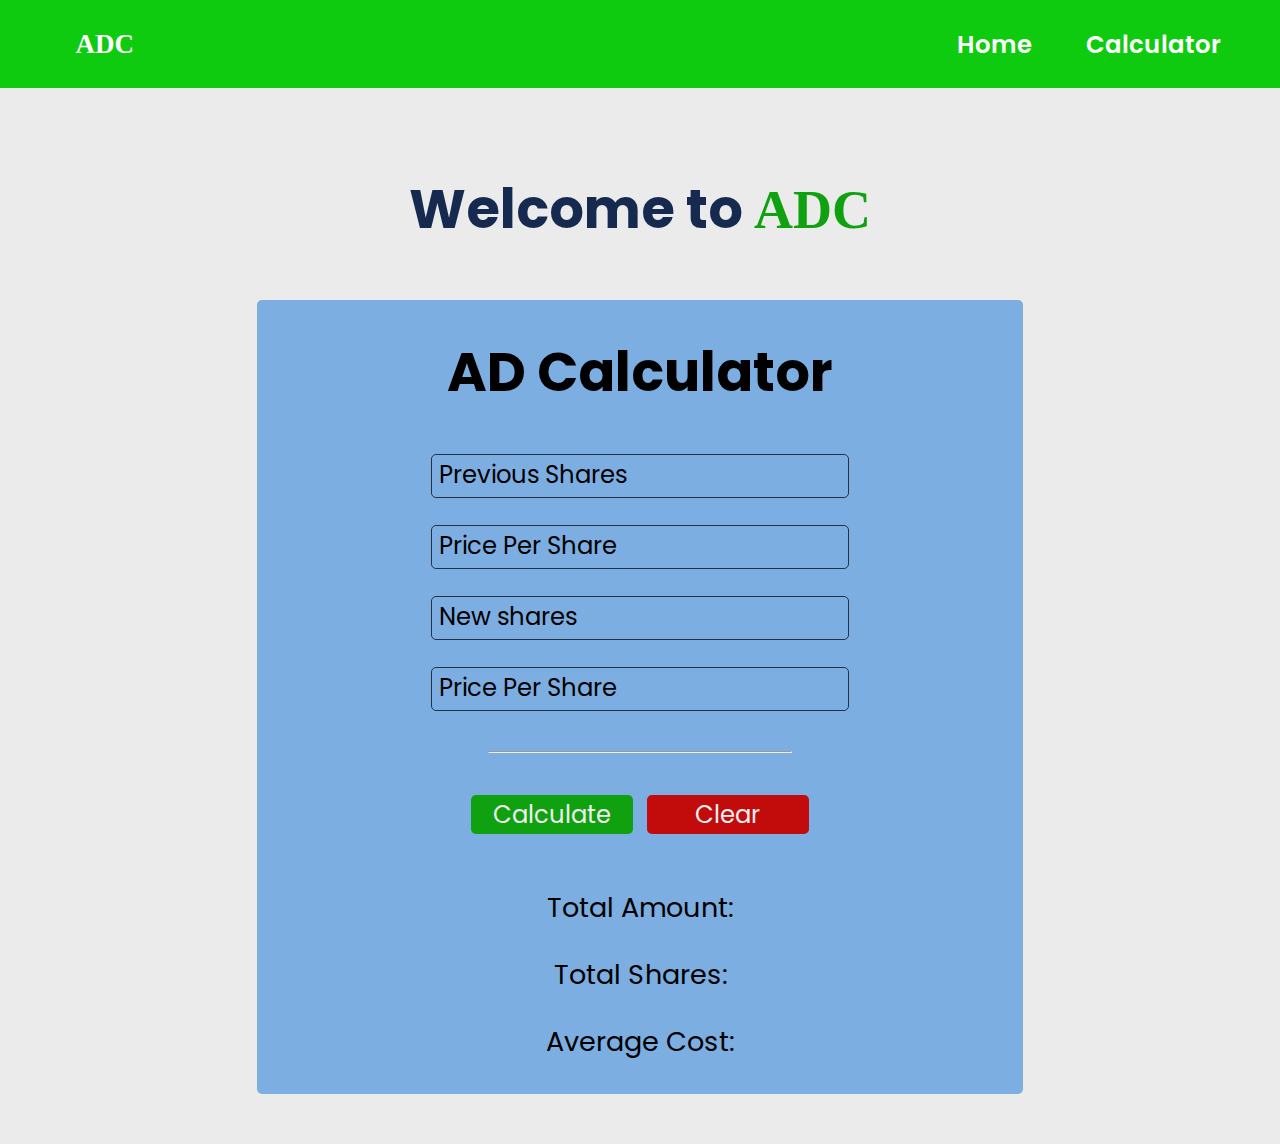
==== index.html @ a63db81f "new files added" ====
<!doctype html>
<html lang="en">
  <head>
    <meta charset="utf-8">
    <meta name="viewport" content="width=device-width, initial-scale=1.0">
    <title>Stock Average Down Calculator</title>
    <script src="index.js"></script>
    <link rel="stylesheet" href="style.css">
    <link href="https://fonts.googleapis.com/css?family=Poppins" rel="stylesheet">
    <script src="https://ajax.googleapis.com/ajax/libs/jquery/3.6.3/jquery.min.js"></script>
  </head>
  <body>
    <!-- nav bar section -->
    <nav class="navbar">
      <div class="logo">
        <a href="#" class="logo-txt">ADC</a>
      </div>
      <div>
        <ul>
          <li id="home" onclick="mainVisible()">Home</li>
          <li id="calculator" onclick="calcVisible()">Calculator</li>
        </ul>
      </div>
    </nav>

    <!-- first section -->
    <div class="welcome">
      <h1>Welcome to <span>ADC</span></h1>
    </div>

    <!-- CALCULATOR SECTION -->
    <div class="container1" id="container1" >
      <h1 class="calc-title">AD Calculator</h1>
      <div class="sec">
        <div class="row">
          <div class="col">
            <div class="inputBox">
              <input class="data" id="share1" type="number" placeholder="0000" required>
            <label>Previous Shares</label>
            </div>
          </div>
          <div class="col">
            <div class="inputBox">
              <input class="data" id="cost1" type="number" placeholder="0000" required>
              <label>Price Per Share </label>
            </div>
          </div>
          
          <div class="col">
            <div class="inputBox">
              <input class="data" id="share2" type="number" placeholder="0000" required>
            <label>New shares</label>
            </div>
          </div>
          <div class="col">
            <div class="inputBox">
              <input class="data" id="cost2" type="number" placeholder="0000" required>
              <label>Price Per Share </label>
            </div>
          </div>

        </div>
        <hr>
        <div class="row" id="btns">
          <div class="each-btn">
            <button id="btn" onclick="calculate()" class="calc cal1">Calculate </button>
          </div>
  
          <div class="each-btn">
            <button id="btn" onclick="removeAll()" class="calc clr">Clear </button>
          </div>
        </div>
      </div>

      <div class="calculated row">
        <div class="flexRow">
          <label class="col" >Total Amount: </label>
          <label class="inpts total_cost" id="total_amount" ></label>
        </div>
      </div>

      <div class="calculated row">
        <div class="flexRow">
          <label class="col" >Total Shares: </label>
          <label class="inpts total_cost" id="total_share" ></label>
        </div>
      </div>

      <div class="calculated row">
        <div class="flexRow">
          <label  class="col" >Average Cost: </label>
          <label class="inpts total_cost" id="avg_cost" ></label>
        </div>
      </div>

    </div>

    <!-- CALCULATOR SECTION -->
    <div class="container2" id="container2">
      <h1 class="calc-title">Calculator</h1>
      <div class="sec">
        <div class="row">
          <div class="col">
            <div class="inputBox">
              <input class="data" id="amount" type="number" placeholder="0000" required>
            <label>Share Amount</label>
            </div>
          </div>

          <div class="col">
            <div class="inputBox">
              <input class="data" id="price" type="number" placeholder="0000" required>
              <label>Price Per Share </label>
            </div>
          </div>
        </div>
        <hr>
        <div class="row" id="btns">
          <div class="each-btn">
            <button id="btn" onclick="calc()" class="calc cal1">Calculate </button>
          </div>
  
          <div class="each-btn">
            <button id="btn" onclick="rmvAll()" class="calc clr">Clear </button>
          </div>
        </div>
      </div>

      <div class="row">
        <div class="flexRow">
          <label class="col" >Total shares: </label>
          <label class="inpts total_cost" id="shares" ></label>
        </div>
      </div>
    </div>
  </body>
</html>
---- style.css ----
* {
    color: #000000;
    font-size: 3vmin;
    font-family:'Poppins';
}
body {
    margin: 0px;
    padding: 0px;
    background-color: #ebebeb;
}

/* nav bar styling */
.navbar {
    position:relative;
    display: flex;
    height: 5vh;
    align-items: center;
    text-align: center;
    justify-content: space-between;
    width: 100%;
    padding: 0.8rem;
    background-color: #0fcb0f;
}
.navbar .logo {
    margin-left: 2rem;
}
.navbar .logo .logo-txt {
    text-decoration: none;
    font-weight: bold;
    color: #ffffff;
    transition: 0.2s ease;
    font-family: cursive;
}
ul {
    display: inline-flex;
    margin-right: 2rem;
}
li {
    font-weight: 600;
    color: #ffffff;
    margin: 1rem;
    font-size: 2.7vmin;
    list-style: none;
    cursor: pointer;
    transition: 0.2s ease;
}
li:hover, .navbar .logo .logo-txt:hover {
    color: #666666;
}
.welcome {
    margin-top: 3rem;
    align-items: center;
    text-align: center;
}
.welcome h1 {
    color: #16294e;
    margin: 1rem auto;
    font-size: 2rem;
}

/* main body styling  */
.container1, .container2 {
    background-color: #7caee1;
    border-radius: 5px;
    padding: 5px;
    margin: 50px auto;
    width: 28rem;
    align-items: center;
    text-align: center;
}
.container2 {
    display: none;
}
hr {
    width: 40%;
}
span {
    color: #0fa10f;
    font-size: 2rem;
    font-family: cursive;
}
.calc-title {
    font-size: 2rem;
    margin: 1rem auto;
    margin-bottom: 0;
}
input:-webkit-autofill,
input:-webkit-autofill:hover,
input:-webkit-autofill:focus,
input:-webkit-autofill:active {
    transition: all 5000s ease-in-out 0s;
}

.sec {
    display: block;
}
.row {
    margin: 1rem auto;  
    display: block;
}

.col {
    width: 90%;
    margin: 0rem auto; 
}
.inputBox {
    position: relative;
}
.data {
    width: 15rem;
    margin: 0.5rem auto;
    padding-left: 0.3rem;
    border: 1px solid #263042;
    background-color: transparent;
    border-radius: 5px;
    outline: none;
    transition: 0.5s ease;
}

.col label {
    position: absolute;
    left: 5.15rem;
    font-size: 0.9rem;
    top: 0.6rem;
    background-color: #7caee1;
    transition: 0.2s;
    pointer-events: none;

}
.inputBox input:valid ~ label, .inputBox input:focus ~ label {
    top: -0.5rem;
    left: 5.1rem;
    padding-left: 0.09rem;
    padding-right: 0.2rem;
}
#last-sec {
    bottom: 29rem;
}
/* btns styling */
.calc {
    color: #f0f0f0;
    font-size: 0.9rem;
    border-radius: 5px;
    margin-top: 3px auto;
    width: 20%;
    border-style: none;
    width: 6rem;
    transition: 0.2s ease-in-out;
}
.cal1 {
    background-color: #0fa10f;
}
.clr {
    background-color: #c20c0c;
}
.cal1:hover {
    background-color: #47ae47;
}
.clr:hover {
    background-color: #a54848;
}

#btns {
    width: 13rem;
    margin-top: 1rem;
    display: inline-flex;
}
.each-btn {
    margin: 0 auto ;
}


input::-webkit-inner-spin-button {
  -webkit-appearance: none;
}

@media only screen and (max-width: 480px) {
    .nav-bar {
        width: 100%;
        margin: 0px 0px;
    }
    .nav-bar ul {
        width: 100%;
        border: none;
    }
    .nav-links li {
        margin: 13px auto;
    }
    .container {
        width: 90%;
        border: none;
        margin-top: 30%;
    }
  }

/*  ==========================================================================================
                                        loader styling
    ========================================================================================== */


.loader {
  top: 0;
  left: 0;
  width: 100vw;
  height: 100vh;
  display: flex;
  position: fixed;
  background-color: rgb(249, 252, 255);
  justify-content: center;
  align-items: center;
  transition: opacity 0.75s, visibility 0.75s;
}

.loader-hidden {
  opacity: 0;
  visibility: hidden;
}

.loader::after {
  content: "";
  height: 25px;
  width: 25px;
  border: 3px solid #131212;
  border-top: 3px solid transparent;
  border-radius: 50%;
  -webkit-animation: spin 0.75 linear infinite;
  animation: spin 0.75s linear infinite;

}
@keyframes spin {
  from {transform: rotate(0deg);}
  to {transform: rotate(360deg);}
}

/* for safari */
@-webkit-keyframes spin {
  from {transform: rotate(0deg);}
  to {transform: rotate(360deg);}
}
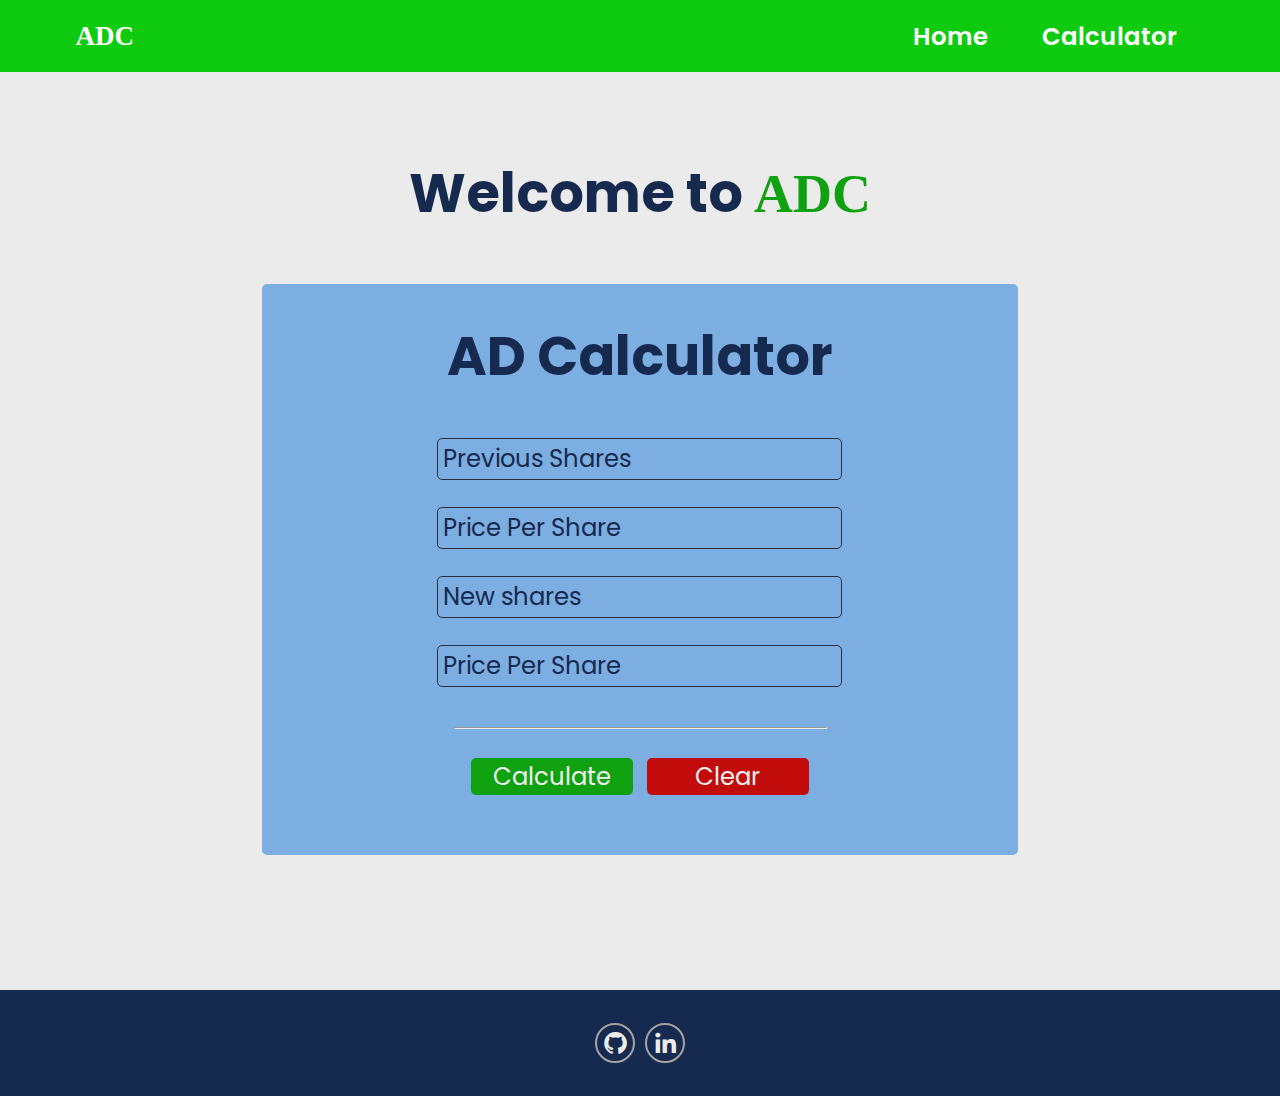
==== commit 56b117dd: "new edition" ====
--- a/index.html
+++ b/index.html
@@ -2,9 +2,13 @@
 <html lang="en">
   <head>
     <meta charset="utf-8">
+    <meta http-equiv="X-UA-Compatible" content="IE-edge">
     <meta name="viewport" content="width=device-width, initial-scale=1.0">
+    <meta name="viewport" content="width=device-width, user-scalable=no">
+
     <title>Stock Average Down Calculator</title>
     <script src="index.js"></script>
+    <link href='https://unpkg.com/boxicons@2.1.4/css/boxicons.min.css' rel='stylesheet'>
     <link rel="stylesheet" href="style.css">
     <link href="https://fonts.googleapis.com/css?family=Poppins" rel="stylesheet">
     <script src="https://ajax.googleapis.com/ajax/libs/jquery/3.6.3/jquery.min.js"></script>
@@ -13,7 +17,7 @@
     <!-- nav bar section -->
     <nav class="navbar">
       <div class="logo">
-        <a href="#" class="logo-txt">ADC</a>
+        <a href="/index.html" class="logo-txt">ADC</a>
       </div>
       <div>
         <ul>
@@ -25,7 +29,7 @@
 
     <!-- first section -->
     <div class="welcome">
-      <h1>Welcome to <span>ADC</span></h1>
+      <h1 id="wlcm">Welcome to <span>ADC</span></h1>
     </div>
 
     <!-- CALCULATOR SECTION -->
@@ -35,26 +39,26 @@
         <div class="row">
           <div class="col">
             <div class="inputBox">
-              <input class="data" id="share1" type="number" placeholder="0000" required>
+              <input class="data" id="share1" type="float" placeholder="0000" required>
             <label>Previous Shares</label>
             </div>
           </div>
           <div class="col">
             <div class="inputBox">
-              <input class="data" id="cost1" type="number" placeholder="0000" required>
+              <input class="data" id="cost1" type="float" placeholder="0000" required>
               <label>Price Per Share </label>
             </div>
           </div>
           
           <div class="col">
             <div class="inputBox">
-              <input class="data" id="share2" type="number" placeholder="0000" required>
+              <input class="data" id="share2" type="float" placeholder="0000" required>
             <label>New shares</label>
             </div>
           </div>
           <div class="col">
             <div class="inputBox">
-              <input class="data" id="cost2" type="number" placeholder="0000" required>
+              <input class="data" id="cost2" type="float" placeholder="0000" required>
               <label>Price Per Share </label>
             </div>
           </div>
@@ -71,28 +75,16 @@
           </div>
         </div>
       </div>
-
+      
       <div class="calculated row">
-        <div class="flexRow">
-          <label class="col" >Total Amount: </label>
-          <label class="inpts total_cost" id="total_amount" ></label>
-        </div>
+        <P id="total_amount"></P>
       </div>
-
       <div class="calculated row">
-        <div class="flexRow">
-          <label class="col" >Total Shares: </label>
-          <label class="inpts total_cost" id="total_share" ></label>
-        </div>
+        <P id="total_share"></P>
       </div>
-
       <div class="calculated row">
-        <div class="flexRow">
-          <label  class="col" >Average Cost: </label>
-          <label class="inpts total_cost" id="avg_cost" ></label>
-        </div>
+          <P id="avg_cost"></P>
       </div>
-
     </div>
 
     <!-- CALCULATOR SECTION -->
@@ -102,14 +94,14 @@
         <div class="row">
           <div class="col">
             <div class="inputBox">
-              <input class="data" id="amount" type="number" placeholder="0000" required>
+              <input class="data" id="amount" type="float" placeholder="0000" required>
             <label>Share Amount</label>
             </div>
           </div>
 
           <div class="col">
             <div class="inputBox">
-              <input class="data" id="price" type="number" placeholder="0000" required>
+              <input class="data" id="price" type="float" placeholder="0000" required>
               <label>Price Per Share </label>
             </div>
           </div>
@@ -127,11 +119,16 @@
       </div>
 
       <div class="row">
-        <div class="flexRow">
-          <label class="col" >Total shares: </label>
-          <label class="inpts total_cost" id="shares" ></label>
-        </div>
+        <p id="shares"></p>
       </div>
     </div>
+
+    <!-- footer section design -->
+    <footer class="footer">
+      <div class="social-media">
+        <a href="https://github.com/aliazim1" target="_blank"><i class='bx bxl-github'></i></a>
+        <a href="https://www.linkedin.com/in/ali-azimi-977a74275/" target="_blank"><i class='bx bxl-linkedin'></i></a>
+      </div>
+    </footer>
   </body>
 </html>--- a/style.css
+++ b/style.css
@@ -1,19 +1,23 @@
 * {
-    color: #000000;
+    margin: 0;
+    padding: 0;
+    color: #16294e;
     font-size: 3vmin;
     font-family:'Poppins';
+    box-sizing: border-box;
+    outline: none;
+    scroll-snap-align: smooth;
 }
 body {
-    margin: 0px;
-    padding: 0px;
     background-color: #ebebeb;
+    position: relative;
 }
 
 /* nav bar styling */
 .navbar {
     position:relative;
     display: flex;
-    height: 5vh;
+    height: 8vh;
     align-items: center;
     text-align: center;
     justify-content: space-between;
@@ -53,7 +57,7 @@
     text-align: center;
 }
 .welcome h1 {
-    color: #16294e;
+    /* color: #16294e; */
     margin: 1rem auto;
     font-size: 2rem;
 }
@@ -64,6 +68,7 @@
     border-radius: 5px;
     padding: 5px;
     margin: 50px auto;
+    margin-bottom: 5rem;
     width: 28rem;
     align-items: center;
     text-align: center;
@@ -72,7 +77,8 @@
     display: none;
 }
 hr {
-    width: 40%;
+    width: 50%;
+    margin: 0 auto;
 }
 span {
     color: #0fa10f;
@@ -174,24 +180,43 @@
   -webkit-appearance: none;
 }
 
-@media only screen and (max-width: 480px) {
-    .nav-bar {
-        width: 100%;
-        margin: 0px 0px;
-    }
-    .nav-bar ul {
-        width: 100%;
-        border: none;
-    }
-    .nav-links li {
-        margin: 13px auto;
-    }
-    .container {
-        width: 90%;
-        border: none;
-        margin-top: 30%;
-    }
-  }
+/* ========== footer section styling ========= */
+.footer {
+    width: 100%;
+    bottom: 0;
+    text-align: center;
+    background-color: #16294e;
+}
+
+
+.footer .social-media {
+    width: 12rem;
+    margin: 0 auto;
+    display: flex;
+    display: inline-flex;
+    justify-content: center;
+}
+footer .social-media a .bx {
+    color: #ebebeb;
+}
+footer .social-media a {
+    display: inline-flex;
+    justify-content: center;
+    align-items: center;
+    width: 40px;
+    height: 40px;
+    border-radius: 50%;
+    margin:33px 5px;
+    text-decoration: none;
+    background: transparent;
+    border: .1rem solid #a3a3a3;
+    transition: width 0.5s, height 0.5s, transform 0.5s ease;
+}
+
+footer .social-media a:hover {
+    background-color: #00abf0;
+    transform: scale(1.05);
+}
 
 /*  ==========================================================================================
                                         loader styling
@@ -238,3 +263,53 @@
   to {transform: rotate(360deg);}
 }
 
+/* ==========Responsive styling========= */
+  
+@media (max-width: 1200px) {
+    .footer {
+    }
+}
+
+@media (max-width: 1024px) {
+    .container1, .container2{
+        margin-bottom: 7rem;
+    }
+    .footer {
+        position: fixed;
+        bottom: 0;
+    }
+}
+
+@media (max-width: 952px) {
+    .footer {
+    }
+}
+
+@media (max-width: 840px) {
+    .container1{
+        margin-bottom: 9rem;
+    }
+    .footer {
+        position: fixed;
+        bottom: 0;
+    }
+}
+
+
+@media (max-width: 768px) {
+    .container1, .container2{
+        margin-bottom: 12rem;
+    }
+
+    .footer {
+        position: fixed;
+        bottom: 0;
+    }
+}
+/* -----------for cell phones----------- */
+@media only screen and (max-width: 480px) {
+    .footer {
+        position: fixed;
+        bottom: 0;
+    }
+  }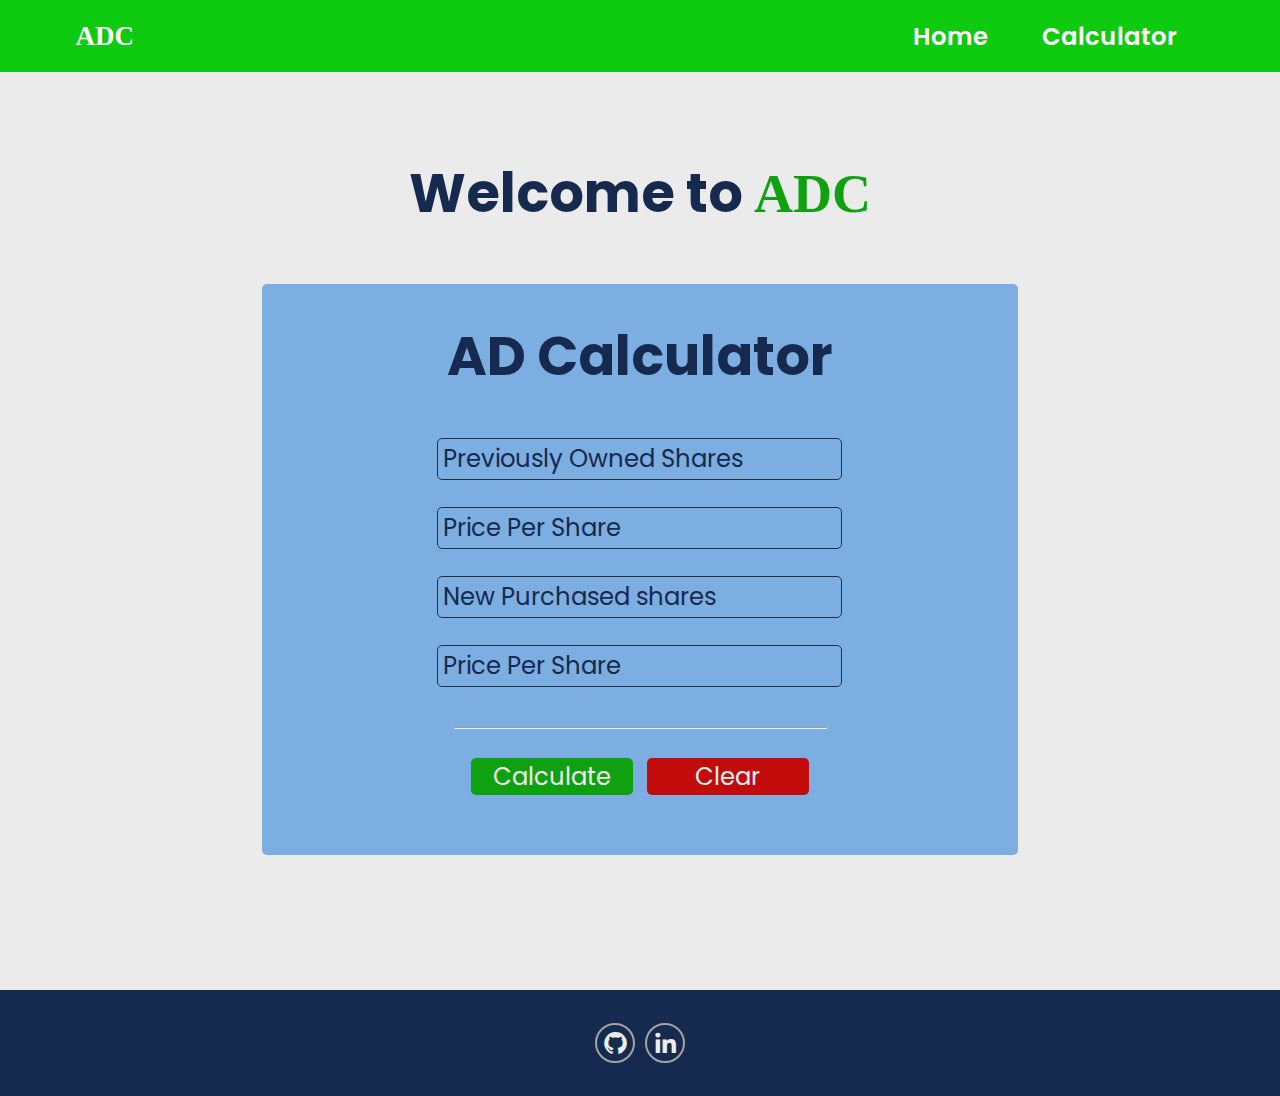
==== commit 9609f3b1: "added" ====
--- a/index.html
+++ b/index.html
@@ -40,7 +40,7 @@
           <div class="col">
             <div class="inputBox">
               <input class="data" id="share1" type="float" placeholder="0000" required>
-            <label>Previous Shares</label>
+            <label>Previously Owned Shares</label>
             </div>
           </div>
           <div class="col">
@@ -53,7 +53,7 @@
           <div class="col">
             <div class="inputBox">
               <input class="data" id="share2" type="float" placeholder="0000" required>
-            <label>New shares</label>
+            <label>New Purchased shares</label>
             </div>
           </div>
           <div class="col">
@@ -67,11 +67,11 @@
         <hr>
         <div class="row" id="btns">
           <div class="each-btn">
-            <button id="btn" onclick="calculate()" class="calc cal1">Calculate </button>
+            <button onclick="calculate()" class="calc cal1">Calculate </button>
           </div>
   
           <div class="each-btn">
-            <button id="btn" onclick="removeAll()" class="calc clr">Clear </button>
+            <button onclick="removeAll()" class="calc clr">Clear </button>
           </div>
         </div>
       </div>
@@ -90,36 +90,73 @@
     <!-- CALCULATOR SECTION -->
     <div class="container2" id="container2">
       <h1 class="calc-title">Calculator</h1>
-      <div class="sec">
-        <div class="row">
-          <div class="col">
-            <div class="inputBox">
-              <input class="data" id="amount" type="float" placeholder="0000" required>
-            <label>Share Amount</label>
+      <div>
+        <div class="first">
+          <div class="sec">
+            <div class="row">
+              <div class="col">
+                <div class="inputBox">
+                  <input class="data" id="amount" type="float" placeholder="0000" required>
+                <label>Amount $</label>
+                </div>
+              </div>
+    
+              <div class="col">
+                <div class="inputBox">
+                  <input class="data" id="price" type="float" placeholder="0000" required>
+                  <label>Price Per Share </label>
+                </div>
+              </div>
+            </div>
+
+            <div class="row" id="btns">
+              <div class="each-btn">
+                <button id="btn" onclick="divid()" class="calc cal1">÷</button>
+              </div>
+      
+              <div class="each-btn">
+                <button id="btn" onclick="rmvAll()" class="calc clr">c</button>
+              </div>
             </div>
           </div>
-
-          <div class="col">
-            <div class="inputBox">
-              <input class="data" id="price" type="float" placeholder="0000" required>
-              <label>Price Per Share </label>
-            </div>
+    
+          <div class="row">
+            <p id="shares"></p>
           </div>
         </div>
         <hr>
-        <div class="row" id="btns">
-          <div class="each-btn">
-            <button id="btn" onclick="calc()" class="calc cal1">Calculate </button>
+        <div class="sec">
+          <div class="sec">
+            <div class="row">
+              <div class="col">
+                <div class="inputBox">
+                  <input class="data" id="nshares" type="float" placeholder="0000" required>
+                <label>Number of Share</label>
+                </div>
+              </div>
+    
+              <div class="col">
+                <div class="inputBox">
+                  <input class="data" id="avprice" type="float" placeholder="0000" required>
+                  <label>Price Per Share </label>
+                </div>
+              </div>
+            </div>
+            <div class="row" id="btns">
+              <div class="each-btn">
+                <button id="btn" onclick="multp()" class="calc cal1">x</button>
+              </div>
+      
+              <div class="each-btn">
+                <button id="btn" onclick="clrvAll()" class="calc clr">c</button>
+              </div>
+            </div>
           </div>
-  
-          <div class="each-btn">
-            <button id="btn" onclick="rmvAll()" class="calc clr">Clear </button>
+    
+          <div class="row">
+            <p id="showTotal"></p>
           </div>
         </div>
-      </div>
-
-      <div class="row">
-        <p id="shares"></p>
       </div>
     </div>
 
--- a/style.css
+++ b/style.css
@@ -171,6 +171,7 @@
     margin-top: 1rem;
     display: inline-flex;
 }
+
 .each-btn {
     margin: 0 auto ;
 }
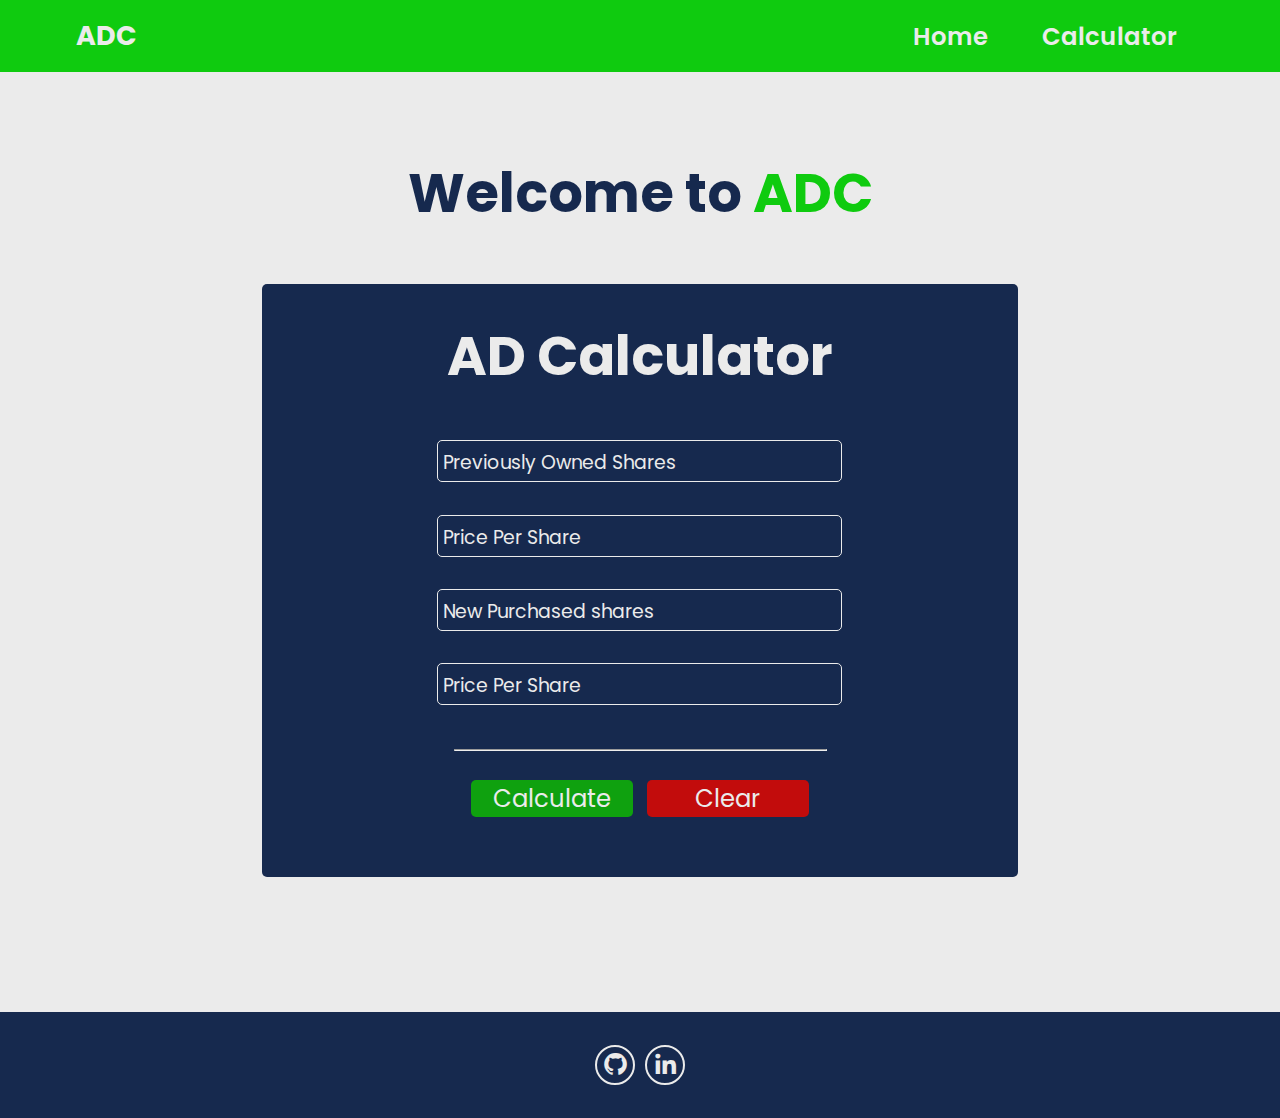
==== commit a61af10e: "ADCcalculator" ====
--- a/index.html
+++ b/index.html
@@ -168,4 +168,5 @@
       </div>
     </footer>
   </body>
-</html>+</html>
+
--- a/style.css
+++ b/style.css
@@ -1,7 +1,18 @@
+:root {
+    --div-bg: #16294e;
+    --body-bg-clr: #ebebeb;
+    --nav-clr: #0fcb0f;
+    --success: #0fa10f;
+    --danger: #c20c0c;
+    --success-hover: #47ae47;
+    --danger-hover:  #a54848;
+    --hover-clr: #666666;
+}
+
 * {
     margin: 0;
     padding: 0;
-    color: #16294e;
+    color: var(--body-bg-clr);
     font-size: 3vmin;
     font-family:'Poppins';
     box-sizing: border-box;
@@ -9,7 +20,8 @@
     scroll-snap-align: smooth;
 }
 body {
-    background-color: #ebebeb;
+    height: 100vh;
+    background-color: var(--body-bg-clr);
     position: relative;
 }
 
@@ -23,7 +35,7 @@
     justify-content: space-between;
     width: 100%;
     padding: 0.8rem;
-    background-color: #0fcb0f;
+    background-color: var(--nav-clr);
 }
 .navbar .logo {
     margin-left: 2rem;
@@ -31,9 +43,8 @@
 .navbar .logo .logo-txt {
     text-decoration: none;
     font-weight: bold;
-    color: #ffffff;
+    color: var(--body-bg-clr);
     transition: 0.2s ease;
-    font-family: cursive;
 }
 ul {
     display: inline-flex;
@@ -41,7 +52,7 @@
 }
 li {
     font-weight: 600;
-    color: #ffffff;
+    color: var(--body-bg-clr);
     margin: 1rem;
     font-size: 2.7vmin;
     list-style: none;
@@ -49,7 +60,7 @@
     transition: 0.2s ease;
 }
 li:hover, .navbar .logo .logo-txt:hover {
-    color: #666666;
+    color: var(--hover-clr);
 }
 .welcome {
     margin-top: 3rem;
@@ -57,14 +68,14 @@
     text-align: center;
 }
 .welcome h1 {
-    /* color: #16294e; */
+    color: var(--div-bg);
     margin: 1rem auto;
     font-size: 2rem;
 }
 
 /* main body styling  */
 .container1, .container2 {
-    background-color: #7caee1;
+    background-color: var(--div-bg);
     border-radius: 5px;
     padding: 5px;
     margin: 50px auto;
@@ -81,9 +92,8 @@
     margin: 0 auto;
 }
 span {
-    color: #0fa10f;
+    color: var(--nav-clr);
     font-size: 2rem;
-    font-family: cursive;
 }
 .calc-title {
     font-size: 2rem;
@@ -114,9 +124,9 @@
 }
 .data {
     width: 15rem;
-    margin: 0.5rem auto;
-    padding-left: 0.3rem;
-    border: 1px solid #263042;
+    margin: 0.6rem auto;
+    padding-left: 0.5rem;
+    border: 1px solid var(--body-bg-clr);
     background-color: transparent;
     border-radius: 5px;
     outline: none;
@@ -126,15 +136,16 @@
 .col label {
     position: absolute;
     left: 5.15rem;
-    font-size: 0.9rem;
-    top: 0.6rem;
-    background-color: #7caee1;
+    font-size: 0.7rem;
+    top: 0.9rem;
+    height: 0.9rem;
+    background-color: var(--div-bg);
     transition: 0.2s;
     pointer-events: none;
 
 }
 .inputBox input:valid ~ label, .inputBox input:focus ~ label {
-    top: -0.5rem;
+    top: -0.25rem;
     left: 5.1rem;
     padding-left: 0.09rem;
     padding-right: 0.2rem;
@@ -142,9 +153,9 @@
 #last-sec {
     bottom: 29rem;
 }
+
 /* btns styling */
 .calc {
-    color: #f0f0f0;
     font-size: 0.9rem;
     border-radius: 5px;
     margin-top: 3px auto;
@@ -154,16 +165,16 @@
     transition: 0.2s ease-in-out;
 }
 .cal1 {
-    background-color: #0fa10f;
+    background-color: var(--success);
 }
 .clr {
-    background-color: #c20c0c;
+    background-color: var(--danger)
 }
 .cal1:hover {
-    background-color: #47ae47;
+    background-color: var(--success-hover);
 }
 .clr:hover {
-    background-color: #a54848;
+    background-color: var(--danger-hover);
 }
 
 #btns {
@@ -186,7 +197,7 @@
     width: 100%;
     bottom: 0;
     text-align: center;
-    background-color: #16294e;
+    background-color: var(--div-bg);
 }
 
 
@@ -198,7 +209,7 @@
     justify-content: center;
 }
 footer .social-media a .bx {
-    color: #ebebeb;
+    color: var(--body-bg-clr)
 }
 footer .social-media a {
     display: inline-flex;
@@ -210,12 +221,12 @@
     margin:33px 5px;
     text-decoration: none;
     background: transparent;
-    border: .1rem solid #a3a3a3;
+    border: .1rem solid var(--body-bg-clr);
     transition: width 0.5s, height 0.5s, transform 0.5s ease;
 }
 
 footer .social-media a:hover {
-    background-color: #00abf0;
+    background-color: var(--hover-clr);
     transform: scale(1.05);
 }
 
@@ -231,7 +242,7 @@
   height: 100vh;
   display: flex;
   position: fixed;
-  background-color: rgb(249, 252, 255);
+  background-color: var(--body-bg-clr);
   justify-content: center;
   align-items: center;
   transition: opacity 0.75s, visibility 0.75s;
@@ -313,4 +324,4 @@
         position: fixed;
         bottom: 0;
     }
-  }+  }
